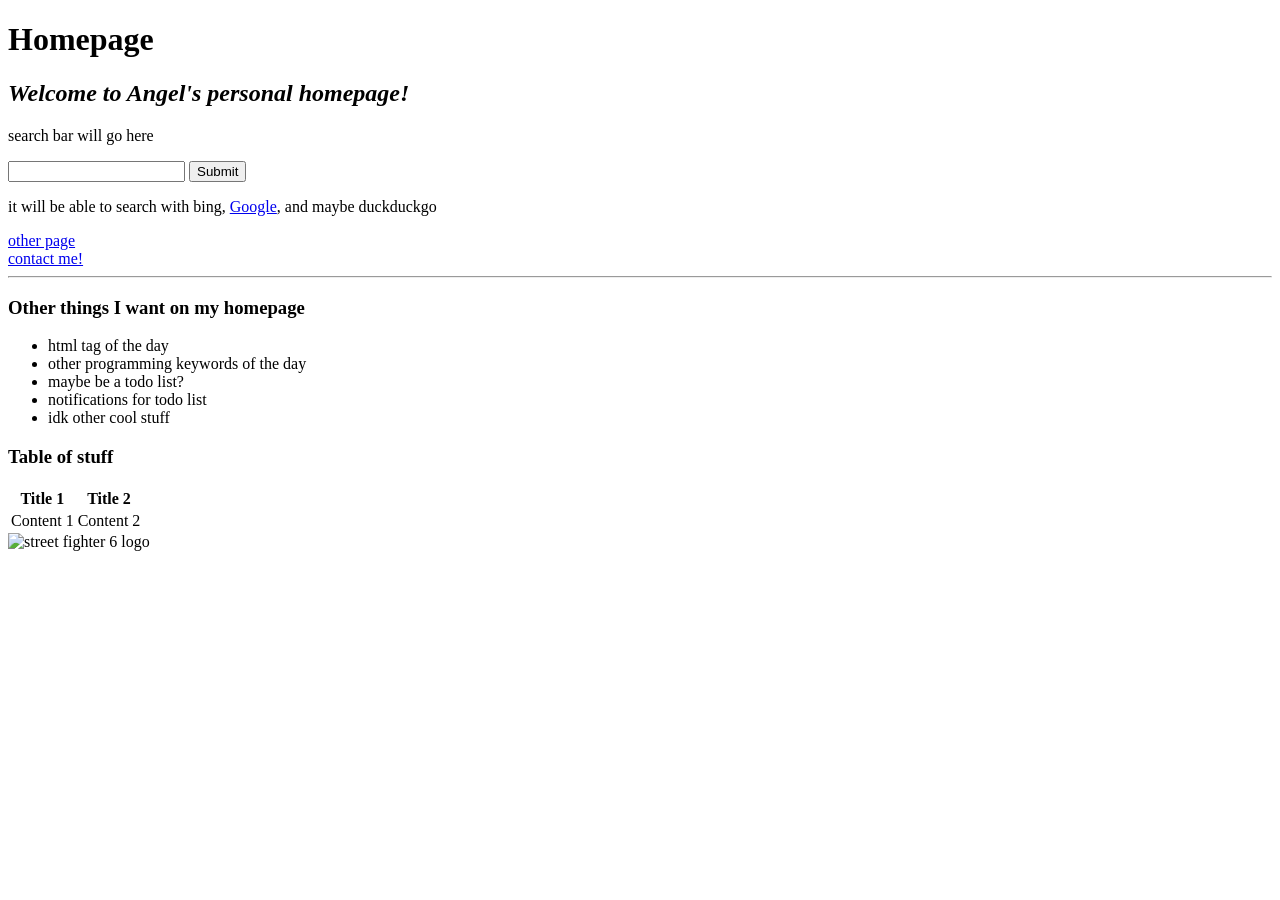
==== index.html @ 62138b32 "Add files via upload" ====
<!DOCTYPE html>
<html lang = "en">
    <head>
        <meta charset="UTF-8">
        <meta http-equiv="X-UA-Compatible" content="IE=edge">
        <meta name="viewport" content="width=device-width, initial-scale=1.0">

        <title>Angel's Personal Homepage</title>
    </head>

    <body>
        <h1>Homepage</h1>
        <h2> <em>Welcome to Angel's personal homepage!</em> </h2>
        <p>search bar will go here</p>
        <form action="">
            <input type="text" title="Search the Web!">
            <input type="submit">
        </form>
        <p>it will be able to search with bing, <a href="https://www.google.com">Google</a>, and maybe duckduckgo</p>
        <a href="otherpage.html">other page</a>
        <br>
        <a href="contactme.html">contact me!</a>
        <hr>
        <h3>Other things I want on my homepage</h6>
        <ul>
            <li>html tag of the day</li>
            <li>other programming keywords of the day</li>
            <li>maybe be a todo list?</li>
            <li>notifications for todo list</li>
            <li>idk other cool stuff</li>
        </ul>

        <h3>Table of stuff</h3>
        <table>
            <thead>
                <tr>
                    <th>Title 1</th>
                    <th>Title 2</th>
                </tr>
            </thead>
            <tbody>
                <tr>
                    <td>Content 1</td>
                    <td>Content 2</td>
                </tr>
            </tbody>

        </table>

        <img src="https://www.streetfighter.com/6/assets/images/index/logo.png" alt="street fighter 6 logo">
    </body>
</html>
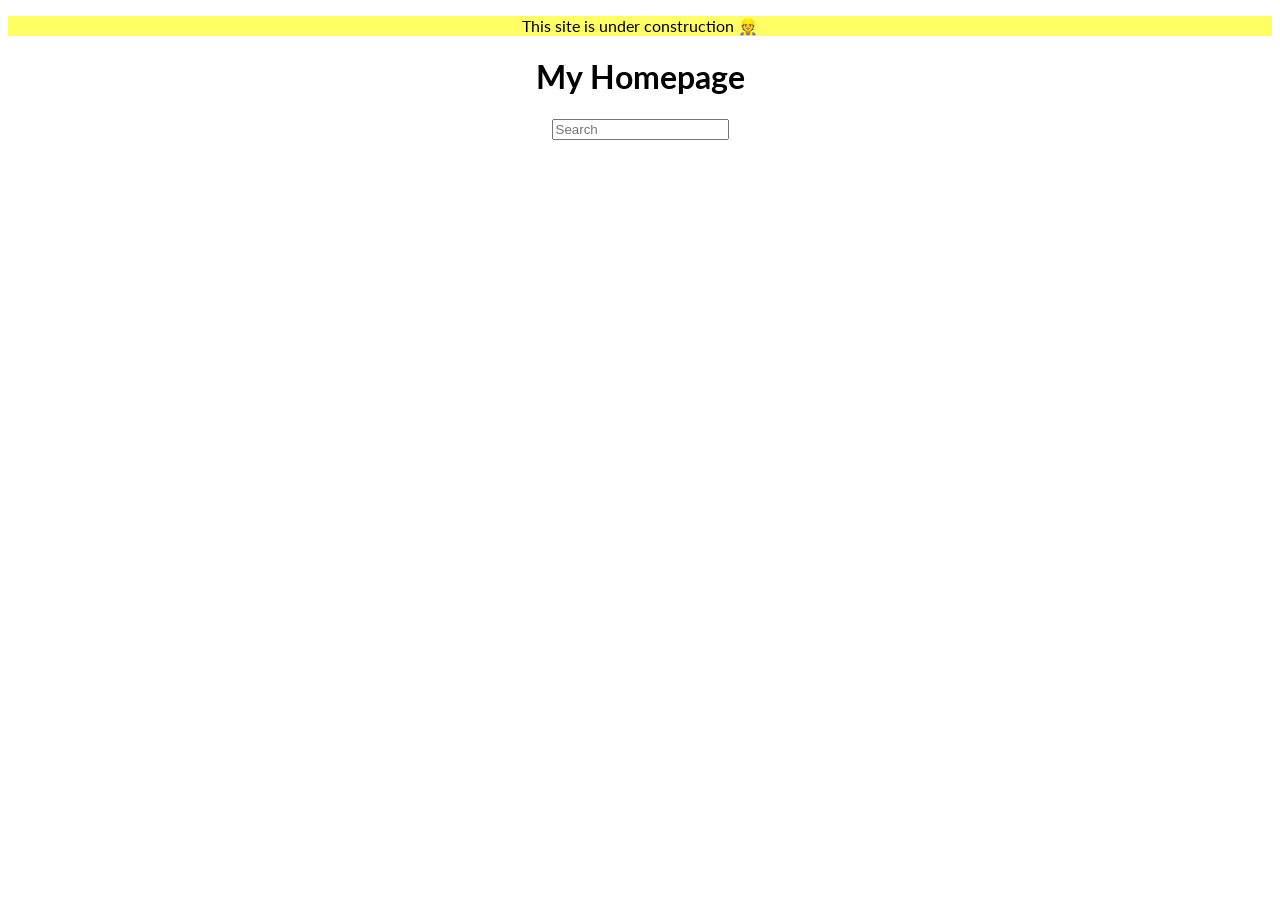
==== commit c1df3ffb: "Set Boilerplate Code" ====
--- a/index.html
+++ b/index.html
@@ -1,52 +1,20 @@
-<!DOCTYPE html>
-<html lang = "en">
-    <head>
-        <meta charset="UTF-8">
-        <meta http-equiv="X-UA-Compatible" content="IE=edge">
-        <meta name="viewport" content="width=device-width, initial-scale=1.0">
-
-        <title>Angel's Personal Homepage</title>
-    </head>
-
-    <body>
-        <h1>Homepage</h1>
-        <h2> <em>Welcome to Angel's personal homepage!</em> </h2>
-        <p>search bar will go here</p>
-        <form action="">
-            <input type="text" title="Search the Web!">
-            <input type="submit">
-        </form>
-        <p>it will be able to search with bing, <a href="https://www.google.com">Google</a>, and maybe duckduckgo</p>
-        <a href="otherpage.html">other page</a>
-        <br>
-        <a href="contactme.html">contact me!</a>
-        <hr>
-        <h3>Other things I want on my homepage</h6>
-        <ul>
-            <li>html tag of the day</li>
-            <li>other programming keywords of the day</li>
-            <li>maybe be a todo list?</li>
-            <li>notifications for todo list</li>
-            <li>idk other cool stuff</li>
-        </ul>
-
-        <h3>Table of stuff</h3>
-        <table>
-            <thead>
-                <tr>
-                    <th>Title 1</th>
-                    <th>Title 2</th>
-                </tr>
-            </thead>
-            <tbody>
-                <tr>
-                    <td>Content 1</td>
-                    <td>Content 2</td>
-                </tr>
-            </tbody>
-
-        </table>
-
-        <img src="https://www.streetfighter.com/6/assets/images/index/logo.png" alt="street fighter 6 logo">
-    </body>
-</html>+<!DOCTYPE html>
+<html lang="en">
+  <head>
+    <meta charset="UTF-8" />
+    <meta name="viewport" content="width=device-width, initial-scale=1.0" />
+    <title>Document</title>
+    <link rel="preconnect" href="https://fonts.googleapis.com" />
+    <link rel="preconnect" href="https://fonts.gstatic.com" crossorigin />
+    <link
+      href="https://fonts.googleapis.com/css2?family=Lato&display=swap"
+      rel="stylesheet"
+    />
+    <link rel="stylesheet" href="style.css" />
+  </head>
+  <body>
+    <div id="notification-banner"><p>This site is under construction 👷</p></div>
+    <h1>My Homepage</h1>
+    <div><input type="text" placeholder="Search" /></div>
+  </body>
+</html>
--- a/style.css
+++ b/style.css
@@ -0,0 +1,8 @@
+body {
+  font-family: "Lato", sans-serif;
+  text-align: center;
+}
+
+#notification-banner {
+  background-color: rgb(255, 255, 100);
+}
